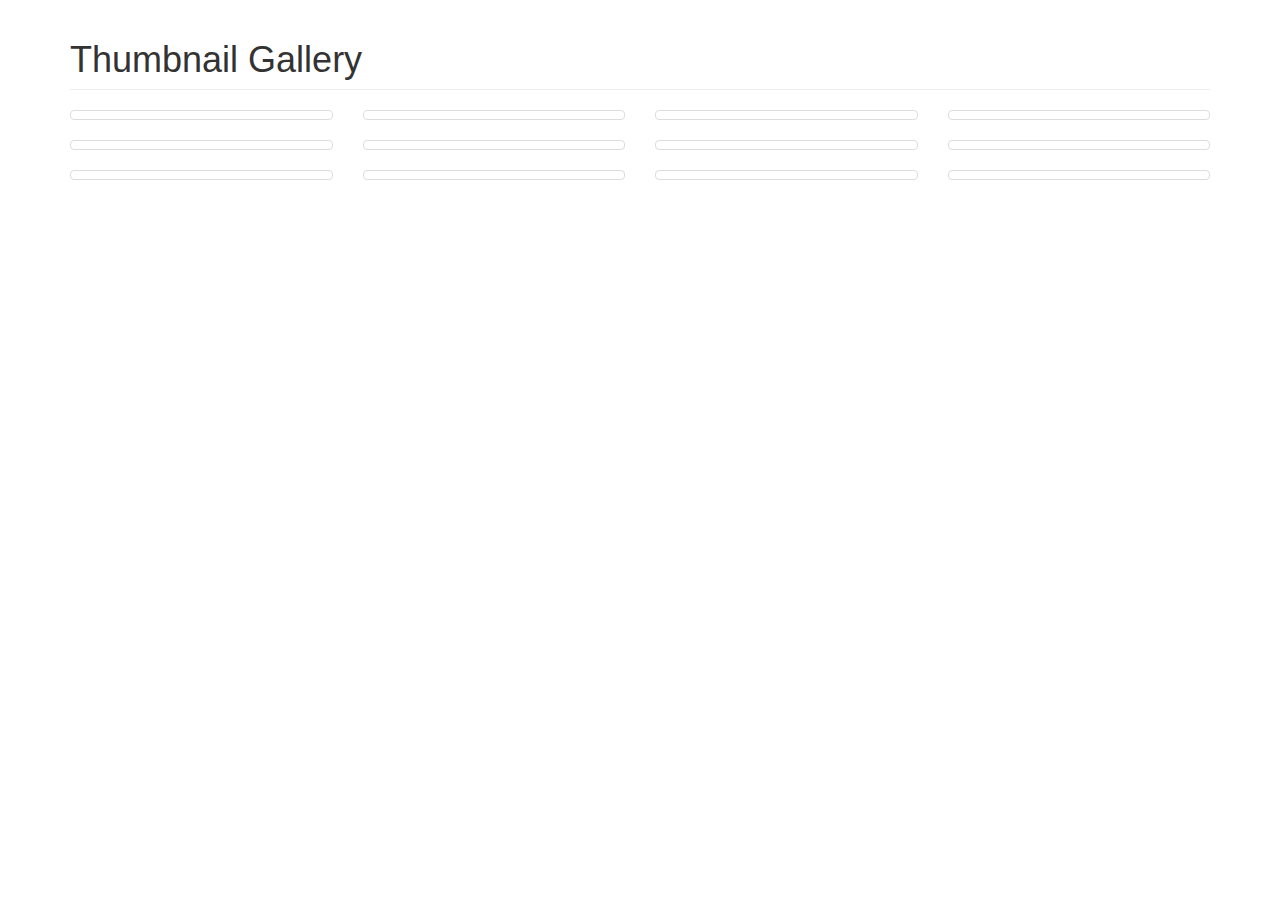
==== films.html @ 474f747c "praying" ====
<!DOCTYPE html>
<html lang="en">
<head>
  <title>{{ page.title }}</title>
  <meta charset="utf-8">
  <meta name="viewport" content="width=device-width, initial-scale=1.0">
  <link rel="stylesheet" href="assets/css/bootstrap.min.css">
  <link rel="stylesheet" href="assets/css/style.css">
</head>
<body>
<div class="container">

    <div class="row">

        <div class="col-lg-12">
            <h1 class="page-header">Thumbnail Gallery</h1>
        </div>

        <div class="col-lg-3 col-md-4 col-xs-6 thumb">
            <a class="thumbnail" href="#">
                <img class="img-responsive" src="http://placehold.it/400x300" alt="">
            </a>
        </div>
        <div class="col-lg-3 col-md-4 col-xs-6 thumb">
            <a class="thumbnail" href="#">
                <img class="img-responsive" src="http://placehold.it/400x300" alt="">
            </a>
        </div>
        <div class="col-lg-3 col-md-4 col-xs-6 thumb">
            <a class="thumbnail" href="#">
                <img class="img-responsive" src="http://placehold.it/400x300" alt="">
            </a>
        </div>
        <div class="col-lg-3 col-md-4 col-xs-6 thumb">
            <a class="thumbnail" href="#">
                <img class="img-responsive" src="http://placehold.it/400x300" alt="">
            </a>
        </div>
        <div class="col-lg-3 col-md-4 col-xs-6 thumb">
            <a class="thumbnail" href="#">
                <img class="img-responsive" src="http://placehold.it/400x300" alt="">
            </a>
        </div>
        <div class="col-lg-3 col-md-4 col-xs-6 thumb">
            <a class="thumbnail" href="#">
                <img class="img-responsive" src="http://placehold.it/400x300" alt="">
            </a>
        </div>
        <div class="col-lg-3 col-md-4 col-xs-6 thumb">
            <a class="thumbnail" href="#">
                <img class="img-responsive" src="http://placehold.it/400x300" alt="">
            </a>
        </div>
        <div class="col-lg-3 col-md-4 col-xs-6 thumb">
            <a class="thumbnail" href="#">
                <img class="img-responsive" src="http://placehold.it/400x300" alt="">
            </a>
        </div>
        <div class="col-lg-3 col-md-4 col-xs-6 thumb">
            <a class="thumbnail" href="#">
                <img class="img-responsive" src="http://placehold.it/400x300" alt="">
            </a>
        </div>
        <div class="col-lg-3 col-md-4 col-xs-6 thumb">
            <a class="thumbnail" href="#">
                <img class="img-responsive" src="http://placehold.it/400x300" alt="">
            </a>
        </div>
        <div class="col-lg-3 col-md-4 col-xs-6 thumb">
            <a class="thumbnail" href="#">
                <img class="img-responsive" src="http://placehold.it/400x300" alt="">
            </a>
        </div>
        <div class="col-lg-3 col-md-4 col-xs-6 thumb">
            <a class="thumbnail" href="#">
                <img class="img-responsive" src="http://placehold.it/400x300" alt="">
            </a>
        </div>
    </div>
</body>
</html>
---- assets/css/style.css ----
.col-md-1 {
  border-left: 1px solid black;
  border-right: 1px solid black;
  height: 1080px;
}
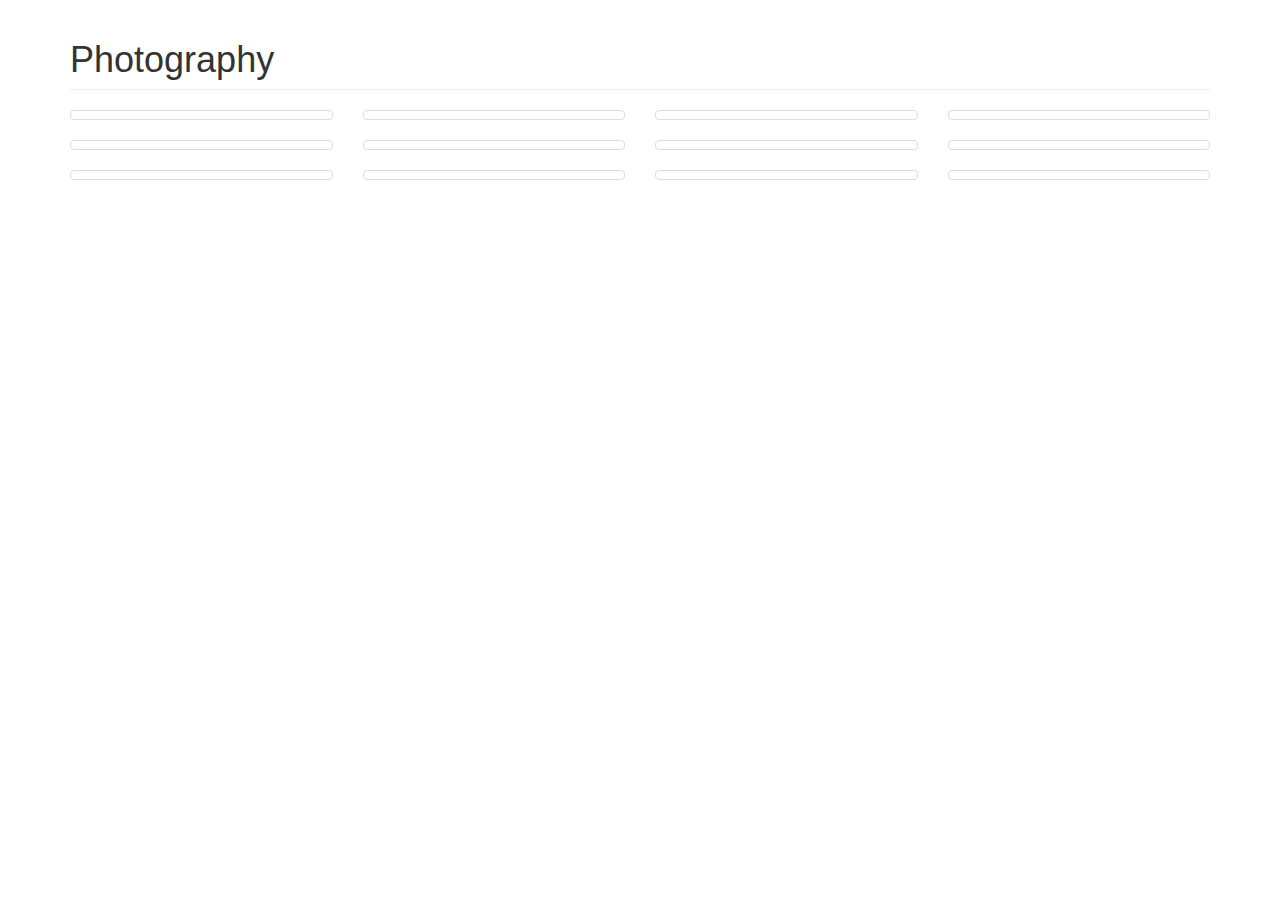
==== commit 8c33ff23: "h1" ====
--- a/films.html
+++ b/films.html
@@ -14,7 +14,7 @@
     <div class="row">
 
         <div class="col-lg-12">
-            <h1 class="page-header">Thumbnail Gallery</h1>
+            <h1 class="page-header">Photography</h1>
         </div>
 
         <div class="col-lg-3 col-md-4 col-xs-6 thumb">
